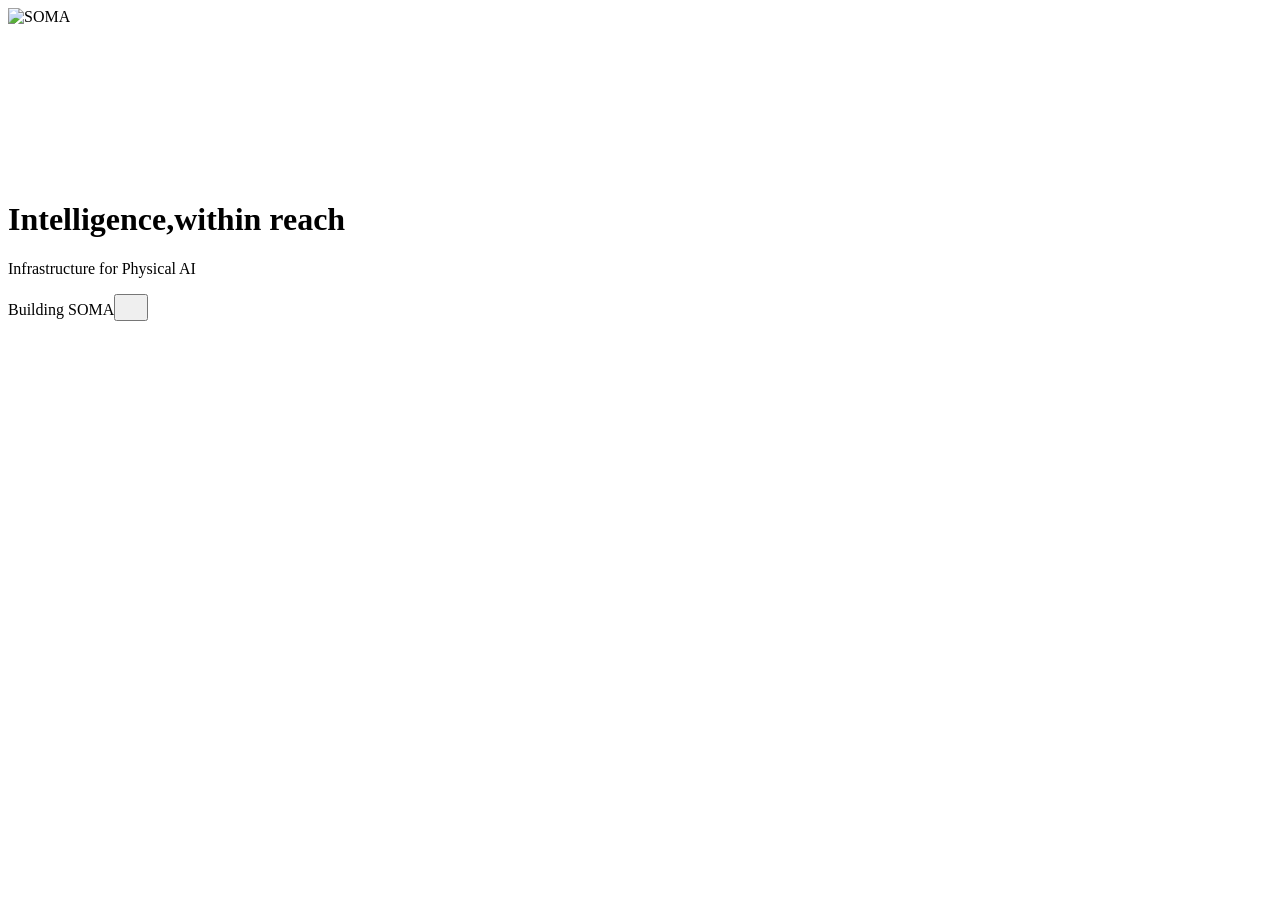
==== index.html @ 18a5fa39 "Update SOMA particle terrain website" ====
<!doctype html><html lang="en"><head><meta charset="utf-8"><meta name="viewport" content="width=device-width,initial-scale=1"><meta name="theme-color" content="#101113"><title>SOMA — Field Study</title><meta name="description" content="A quiet study of form, tension and motion"><link rel="icon" type="image/svg+xml" href="data:image/svg+xml,%3Csvg xmlns='http://www.w3.org/2000/svg' viewBox='0 0 32 32'%3E%3Crect width='32' height='32' rx='8' fill='%23101113'/%3E%3Cpath d='M5 20Q16 0 27 12M5 23Q16 3 27 15M5 26Q16 6 27 18' fill='none' stroke='white' stroke-width='1'/%3E%3C/svg%3E"><link rel="stylesheet" href="assets/style.css"></head><body><header><img class="logo" src="assets/soma-logo.png" alt="SOMA" width="44" height="32"></header><main aria-label="Interactive particle surface"><canvas id="field" tabindex="0" aria-label="Hover or touch to gather particles into a flowing surface. Drag or use arrow keys to turn it." role="img"></canvas><div class="copy"><h1><span class="title-left">Intelligence,</span><span class="title-right">within reach</span></h1><p>Infrastructure for Physical AI</p></div></main><footer><span id="hint">Building SOMA</span><button id="motion" type="button" aria-label="Pause motion" aria-pressed="false"><svg viewBox="0 0 20 20" width="18" height="18" aria-hidden="true"><path d="M7 5v10M13 5v10"/></svg></button></footer><script type="module" src="assets/field.js"></script></body></html>
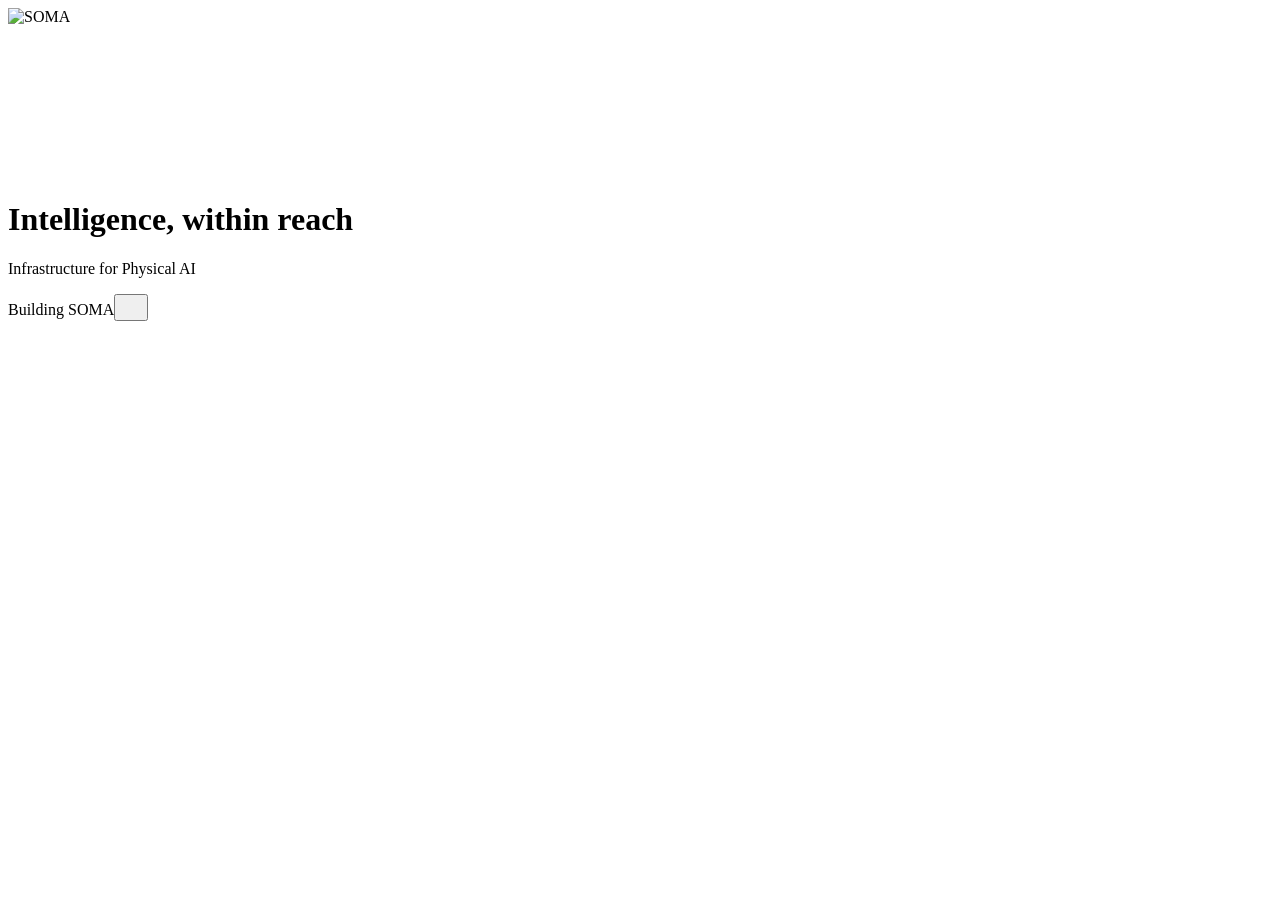
==== commit a75ae558: "Align duplicate homepage search metadata" ====
--- a/index.html
+++ b/index.html
@@ -1 +1 @@
-<!doctype html><html lang="en"><head><meta charset="utf-8"><meta name="viewport" content="width=device-width,initial-scale=1"><meta name="theme-color" content="#101113"><title>SOMA — Field Study</title><meta name="description" content="A quiet study of form, tension and motion"><link rel="icon" type="image/svg+xml" href="data:image/svg+xml,%3Csvg xmlns='http://www.w3.org/2000/svg' viewBox='0 0 32 32'%3E%3Crect width='32' height='32' rx='8' fill='%23101113'/%3E%3Cpath d='M5 20Q16 0 27 12M5 23Q16 3 27 15M5 26Q16 6 27 18' fill='none' stroke='white' stroke-width='1'/%3E%3C/svg%3E"><link rel="stylesheet" href="assets/style.css"></head><body><header><img class="logo" src="assets/soma-logo.png" alt="SOMA" width="44" height="32"></header><main aria-label="Interactive particle surface"><canvas id="field" tabindex="0" aria-label="Hover or touch to gather particles into a flowing surface. Drag or use arrow keys to turn it." role="img"></canvas><div class="copy"><h1><span class="title-left">Intelligence,</span><span class="title-right">within reach</span></h1><p>Infrastructure for Physical AI</p></div></main><footer><span id="hint">Building SOMA</span><button id="motion" type="button" aria-label="Pause motion" aria-pressed="false"><svg viewBox="0 0 20 20" width="18" height="18" aria-hidden="true"><path d="M7 5v10M13 5v10"/></svg></button></footer><script type="module" src="assets/field.js"></script></body></html>
+<!doctype html><html lang="en"><head><meta charset="utf-8"><meta name="viewport" content="width=device-width,initial-scale=1"><meta name="theme-color" content="#101113"><title>SomaStacks — Intelligence, within reach</title><link rel="icon" type="image/svg+xml" href="data:image/svg+xml,%3Csvg xmlns='http://www.w3.org/2000/svg' viewBox='0 0 32 32'%3E%3Crect width='32' height='32' rx='8' fill='%23101113'/%3E%3Cpath d='M5 20Q16 0 27 12M5 23Q16 3 27 15M5 26Q16 6 27 18' fill='none' stroke='white' stroke-width='1'/%3E%3C/svg%3E"><link rel="stylesheet" href="assets/style.css"></head><body><header><img class="logo" src="assets/soma-logo.png" alt="SOMA" width="44" height="32"></header><main aria-label="Interactive particle surface"><canvas id="field" tabindex="0" aria-label="Hover or touch to gather particles into a flowing surface. Drag or use arrow keys to turn it." role="img"></canvas><div class="copy"><h1><span class="title-left">Intelligence,</span> <span class="title-right">within reach</span></h1><p>Infrastructure for Physical AI</p></div></main><footer><span id="hint">Building SOMA</span><button id="motion" type="button" aria-label="Pause motion" aria-pressed="false"><svg viewBox="0 0 20 20" width="18" height="18" aria-hidden="true"><path d="M7 5v10M13 5v10"/></svg></button></footer><script type="module" src="assets/field.js"></script></body></html>
